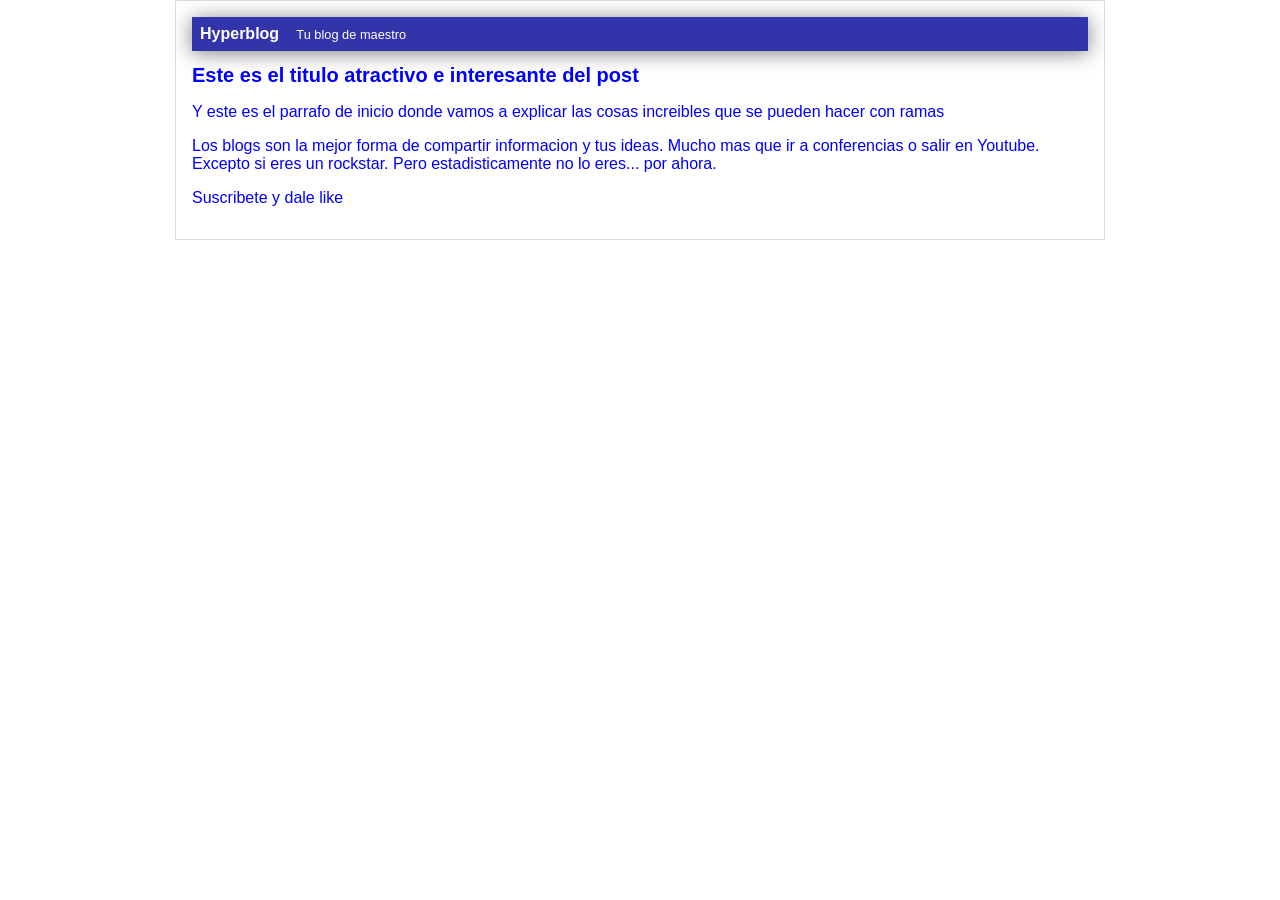
==== index.html @ 0cb6666c "Agregue sucripcion, cambie la cabecera y puse todo azul" ====
<!DOCTYPE html>
<html lang="en">
<head>
    <meta charset="UTF-8">
    <meta http-equiv="X-UA-Compatible" content="IE=edge">
    <meta name="viewport" content="width=device-width, initial-scale=1.0">
    <link rel="stylesheet" href="./css/estilos.css">
    <title>El titulo del post</title>
</head>
<body>
    <div id="container">
        <div id="cabecera">
            Hyperblog
            <span id="tagline">Tu blog de maestro</span>
        </div>
        <div id="post">
            <h1>Este es el titulo atractivo e interesante del post</h1>
            <p>Y este es el parrafo de inicio donde vamos a explicar las cosas increibles que se pueden hacer con ramas</p>
            <p>Los blogs son la mejor forma de compartir informacion y tus ideas. Mucho mas que ir a conferencias o salir en Youtube. Excepto si eres un rockstar. Pero estadisticamente no lo eres... por ahora.</p>
            <p>Suscribete y dale like</p>
        </div>
    </div>
</body>
</html>
---- css/estilos.css ----
body{
    color: blue;
    text-align: center;
    font-family: Arial, Helvetica, sans-serif;
    font-size: 16px;
    margin: 0;
    padding: 0;
}
#cabecera{
    background: #33A;
    box-shadow: 0px 2px 20px 0px rgba(0, 0, 0, 0.5);
    color: white;
    font-weight: bold;
    margin: 0;
    padding: 0.5em;
}
#cabecera #tagline{
    padding: 0 0 0 1em;
    font-weight: normal;
    font-size: 0.8em;
}
#container{
    width: 70%;
    padding: 1em;
    text-align: left;
    border: 1px solid #DDD;
    margin: 0 auto;
}
#container h1{
    font-size: 20px;
}
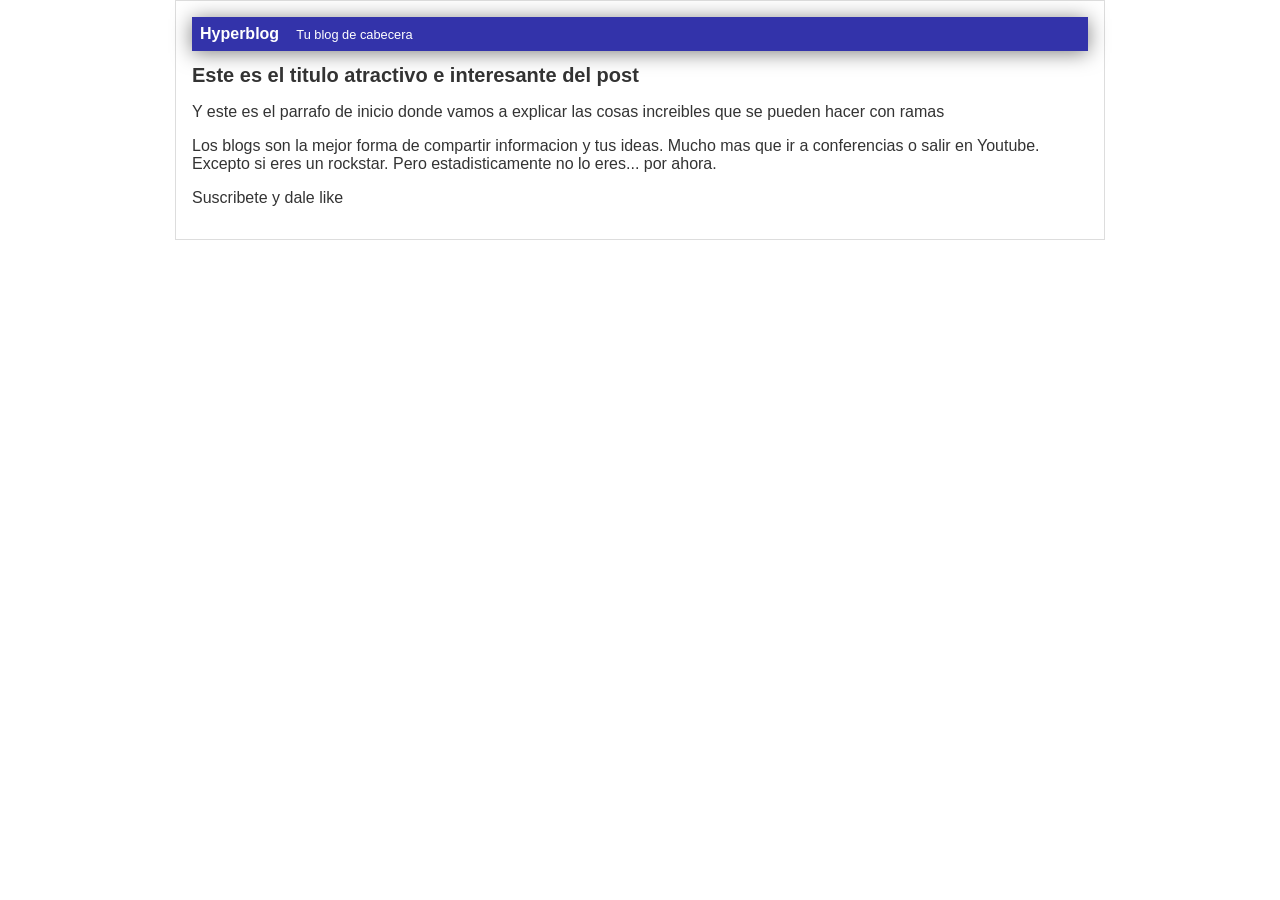
==== commit 870e74aa: "Solucione el conflicto de las ramas al fusionar" ====
--- a/index.html
+++ b/index.html
@@ -11,7 +11,7 @@
     <div id="container">
         <div id="cabecera">
             Hyperblog
-            <span id="tagline">Tu blog de maestro</span>
+            <span id="tagline">Tu blog de cabecera</span>
         </div>
         <div id="post">
             <h1>Este es el titulo atractivo e interesante del post</h1>
--- a/css/estilos.css
+++ b/css/estilos.css
@@ -1,5 +1,5 @@
 body{
-    color: blue;
+    color: #333;
     text-align: center;
     font-family: Arial, Helvetica, sans-serif;
     font-size: 16px;
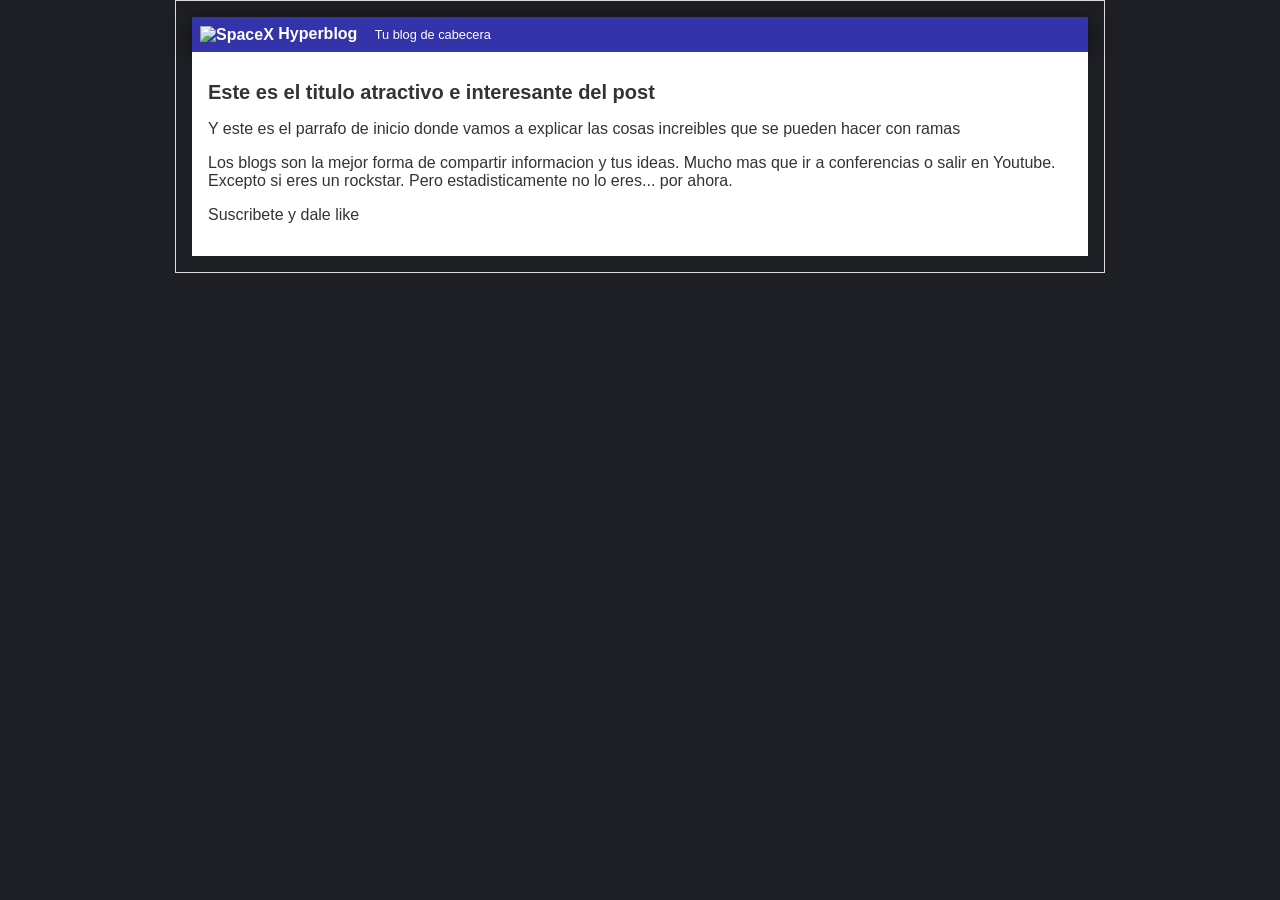
==== commit 1342b14f: "Color de fondo, logo nuevo y mejor color de header" ====
--- a/index.html
+++ b/index.html
@@ -5,11 +5,12 @@
     <meta http-equiv="X-UA-Compatible" content="IE=edge">
     <meta name="viewport" content="width=device-width, initial-scale=1.0">
     <link rel="stylesheet" href="./css/estilos.css">
-    <title>El titulo del post</title>
+    <title>Bienvenido a Hyperblog 2.0</title>
 </head>
 <body>
     <div id="container">
         <div id="cabecera">
+            <img id="logo" src="./imagenes/dragon.png" alt="SpaceX">
             Hyperblog
             <span id="tagline">Tu blog de cabecera</span>
         </div>
@@ -21,4 +22,4 @@
         </div>
     </div>
 </body>
-</html>+</html>
--- a/css/estilos.css
+++ b/css/estilos.css
@@ -1,4 +1,6 @@
-body{
+body
+{
+    background: #1e1f24;
     color: #333;
     text-align: center;
     font-family: Arial, Helvetica, sans-serif;
@@ -6,7 +8,9 @@
     margin: 0;
     padding: 0;
 }
-#cabecera{
+
+#cabecera
+{
     background: #33A;
     box-shadow: 0px 2px 20px 0px rgba(0, 0, 0, 0.5);
     color: white;
@@ -14,18 +18,36 @@
     margin: 0;
     padding: 0.5em;
 }
-#cabecera #tagline{
+
+#cabecera #logo
+{
+    width: 20px;
+    vertical-align: middle;
+}
+
+#cabecera #tagline
+{
     padding: 0 0 0 1em;
     font-weight: normal;
     font-size: 0.8em;
 }
-#container{
+
+#container
+{
     width: 70%;
     padding: 1em;
     text-align: left;
     border: 1px solid #DDD;
     margin: 0 auto;
 }
-#container h1{
+
+#container h1
+{
     font-size: 20px;
+}
+
+#post
+{
+    background: white;
+    padding: 1em;
 }
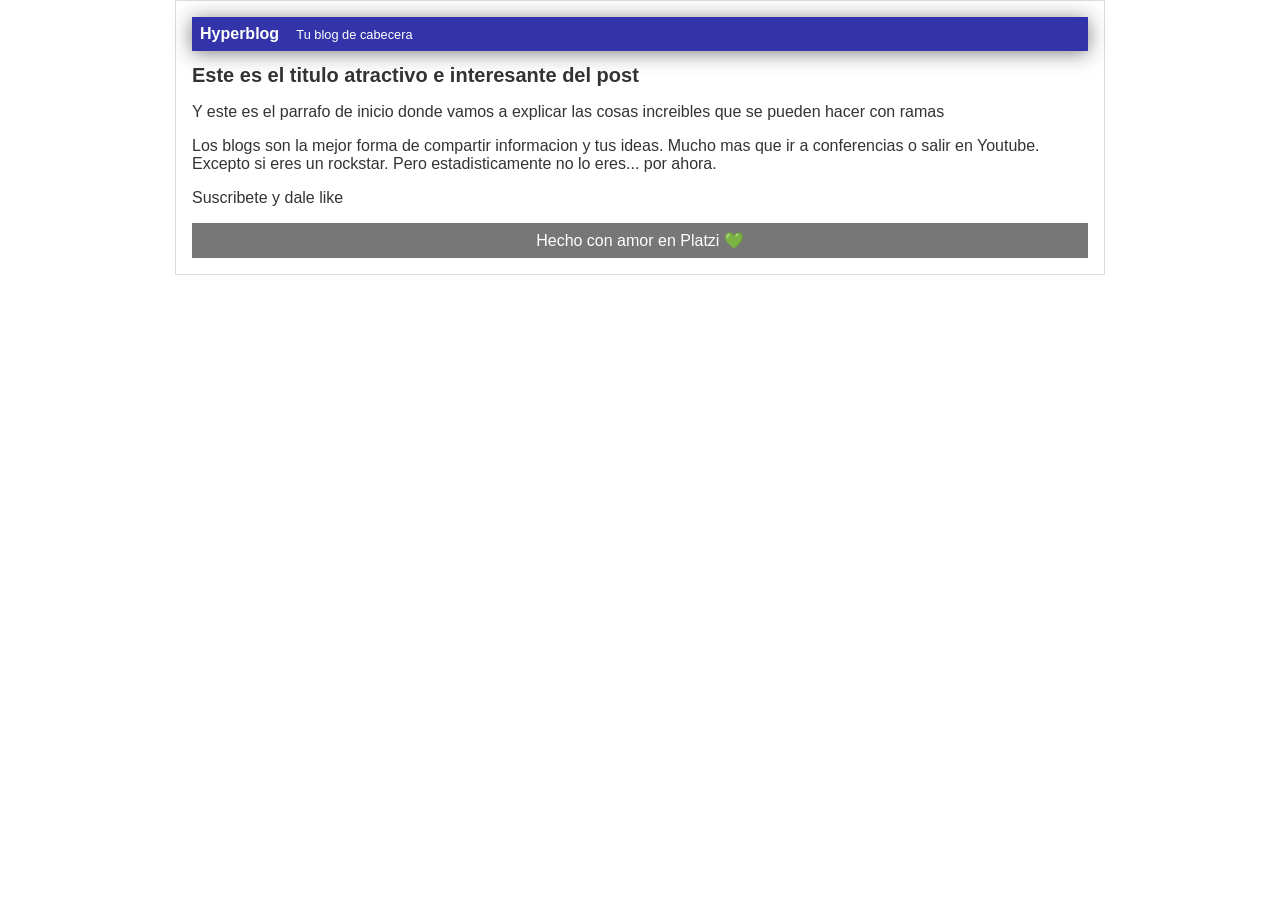
==== commit d45880b6: "Footer terminado" ====
--- a/index.html
+++ b/index.html
@@ -10,7 +10,6 @@
 <body>
     <div id="container">
         <div id="cabecera">
-            <img id="logo" src="./imagenes/dragon.png" alt="SpaceX">
             Hyperblog
             <span id="tagline">Tu blog de cabecera</span>
         </div>
@@ -20,6 +19,9 @@
             <p>Los blogs son la mejor forma de compartir informacion y tus ideas. Mucho mas que ir a conferencias o salir en Youtube. Excepto si eres un rockstar. Pero estadisticamente no lo eres... por ahora.</p>
             <p>Suscribete y dale like</p>
         </div>
+        <div id="footer">
+            Hecho con amor en Platzi 💚
+        </div>
     </div>
 </body>
 </html>
--- a/css/estilos.css
+++ b/css/estilos.css
@@ -1,6 +1,5 @@
 body
 {
-    background: #1e1f24;
     color: #333;
     text-align: center;
     font-family: Arial, Helvetica, sans-serif;
@@ -17,12 +16,6 @@
     font-weight: bold;
     margin: 0;
     padding: 0.5em;
-}
-
-#cabecera #logo
-{
-    width: 20px;
-    vertical-align: middle;
 }
 
 #cabecera #tagline
@@ -46,8 +39,10 @@
     font-size: 20px;
 }
 
-#post
+#footer
 {
-    background: white;
-    padding: 1em;
+    background: #777;
+    color: white;
+    text-align: center;
+    padding: 0.5em;
 }
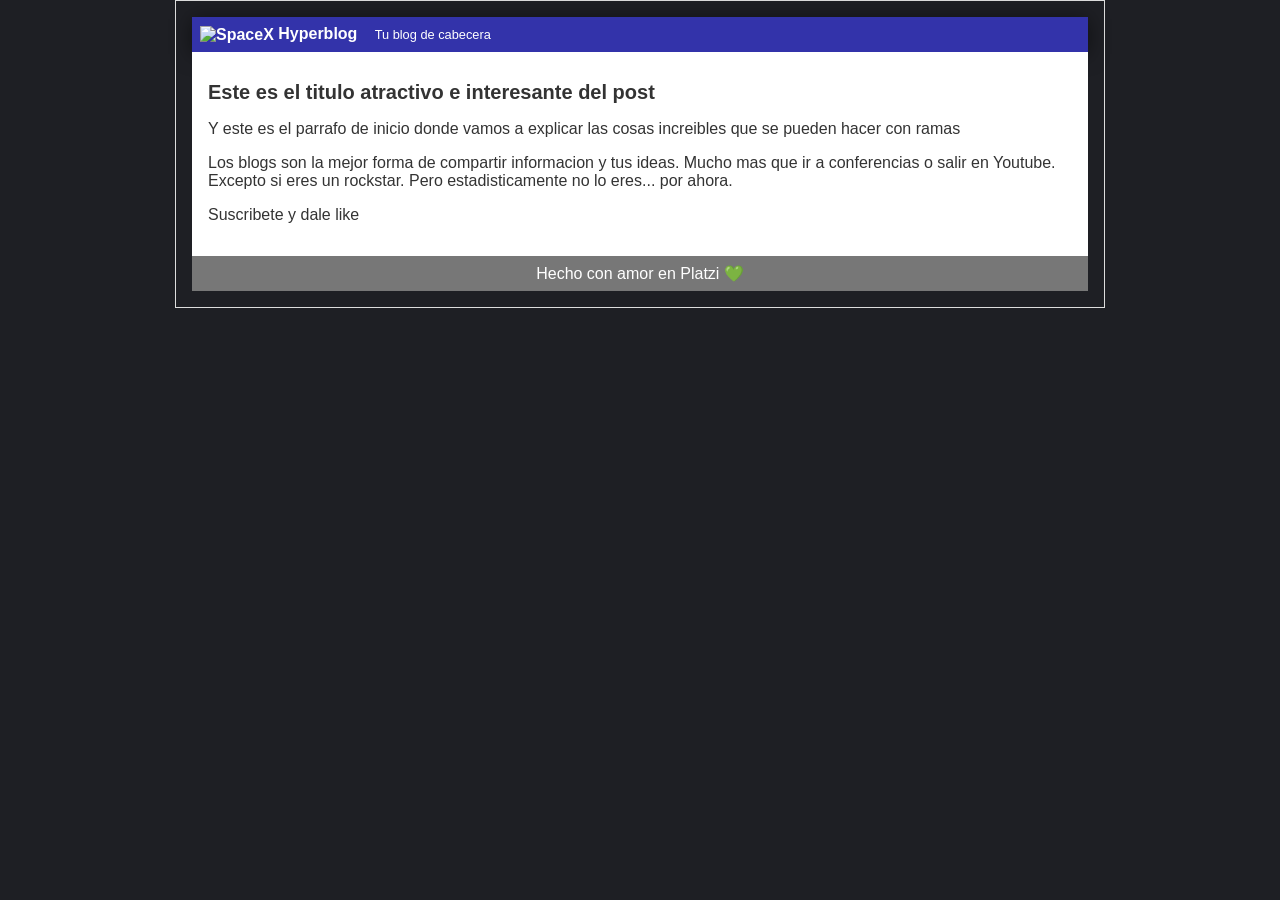
==== commit 1a1ffa2d: "Resuelto el conflicto entre main y footer" ====
--- a/index.html
+++ b/index.html
@@ -10,6 +10,7 @@
 <body>
     <div id="container">
         <div id="cabecera">
+            <img id="logo" src="./imagenes/dragon.png" alt="SpaceX">
             Hyperblog
             <span id="tagline">Tu blog de cabecera</span>
         </div>
--- a/css/estilos.css
+++ b/css/estilos.css
@@ -1,5 +1,6 @@
 body
 {
+    background: #1e1f24;
     color: #333;
     text-align: center;
     font-family: Arial, Helvetica, sans-serif;
@@ -16,6 +17,12 @@
     font-weight: bold;
     margin: 0;
     padding: 0.5em;
+}
+
+#cabecera #logo
+{
+    width: 20px;
+    vertical-align: middle;
 }
 
 #cabecera #tagline
@@ -39,6 +46,12 @@
     font-size: 20px;
 }
 
+#post
+{
+    background: white;
+    padding: 1em;
+}
+
 #footer
 {
     background: #777;
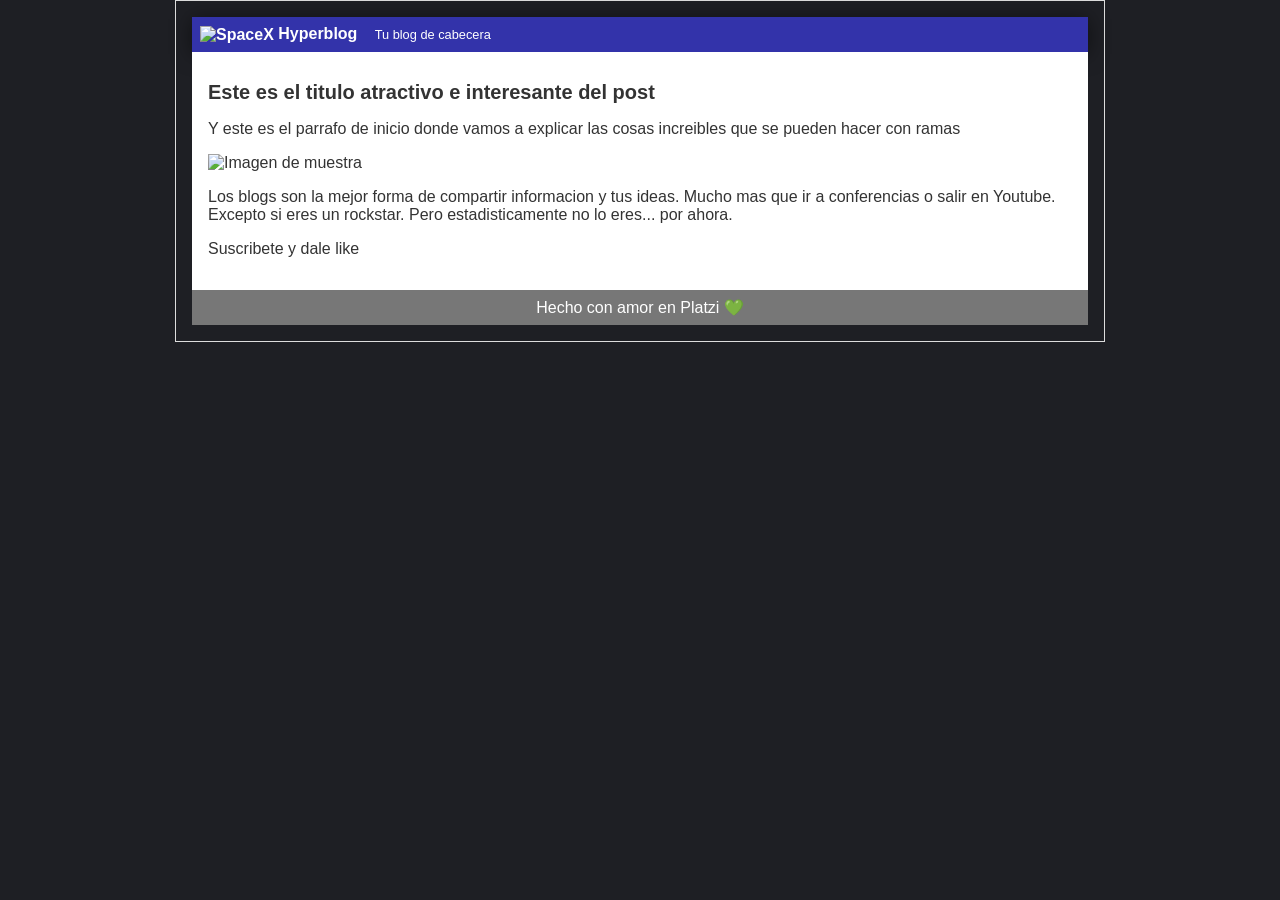
==== commit 2c170c4c: "Se agrego una imagen al blog" ====
--- a/index.html
+++ b/index.html
@@ -17,6 +17,7 @@
         <div id="post">
             <h1>Este es el titulo atractivo e interesante del post</h1>
             <p>Y este es el parrafo de inicio donde vamos a explicar las cosas increibles que se pueden hacer con ramas</p>
+            <p><img src="https://cdn.pixabay.com/photo/2017/08/07/10/55/laptop-2602575_960_720.jpg" width="100%" alt="Imagen de muestra"></p>
             <p>Los blogs son la mejor forma de compartir informacion y tus ideas. Mucho mas que ir a conferencias o salir en Youtube. Excepto si eres un rockstar. Pero estadisticamente no lo eres... por ahora.</p>
             <p>Suscribete y dale like</p>
         </div>
